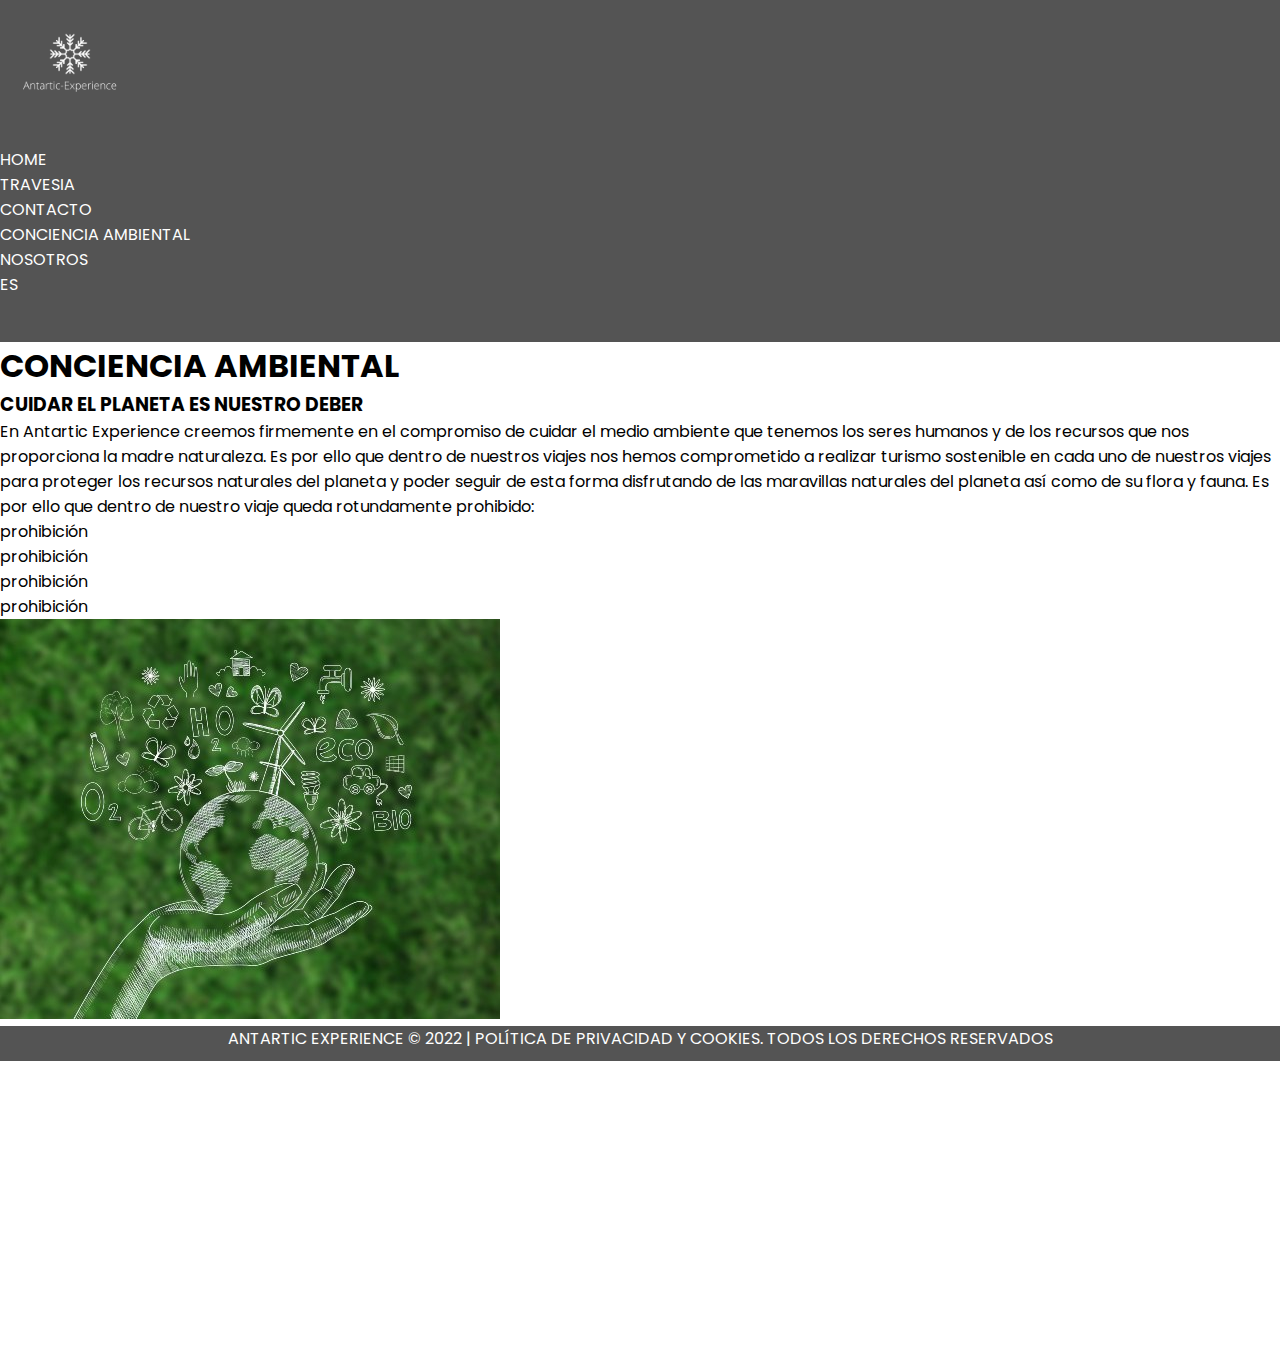
==== paginas/conciencia-ambiental.html @ 8fa2f5da "primer repositorio de html y css" ====
<!DOCTYPE html>
<html lang="en">
<head>
    <meta charset="UTF-8">
    <meta http-equiv="X-UA-Compatible" content="IE=edge">
    <meta name="viewport" content="width=device-width, initial-scale=1.0">
    <link rel="shortcut icon" href="../imagenes/antartic-experience-logo.png">
    <link rel="preconnect" href="https://fonts.googleapis.com">
    <link rel="preconnect" href="https://fonts.gstatic.com" crossorigin>
    <link href="https://fonts.googleapis.com/css2?family=Poppins:wght@200;400&display=swap" rel="stylesheet">
    <link rel="stylesheet" href="../css/style.css">
    <title>concienciaambiental-antarticexperience</title>
</head>
<body id="cuerpo">
    <header id="encabezado">
        <img src="../imagenes/antartic-experience-logo.png" class="encabezado__imagen" alt="logo">
        <nav class="encabezado__menu">
            <ul>
                <li><a href="../index.html" >HOME</a></li>
                <li><a href="../paginas/travesia.html">TRAVESIA</a></li>
                <li><a href="../paginas/contacto.html">CONTACTO</a></li>
                <li><a href="../paginas/conciencia-ambiental.html">CONCIENCIA AMBIENTAL</a></li>
                <li><a href="../paginas/nosotros.html">NOSOTROS</a></li>                
            </ul>
        </nav>
        <p class="encabezado__parrafo">ES</p>
    </header>
    <main id="contenedorPrincipal">
        <h1 class="conciencia-titulo">CONCIENCIA AMBIENTAL</h1>
        <article class="conciencia-tarjeta">
            <h3 class="conciencia-tarjeta__titulo">CUIDAR EL PLANETA ES NUESTRO DEBER</h3>
            <p class="conciencia-tarjeta__parrafo">En Antartic Experience creemos firmemente en el compromiso de cuidar el medio ambiente que tenemos los seres humanos y de los recursos que nos proporciona la madre naturaleza. Es por ello que dentro de nuestros viajes nos hemos comprometido a realizar turismo sostenible en cada uno de nuestros viajes para proteger los recursos naturales del planeta y poder seguir de esta forma disfrutando de las maravillas naturales del planeta así como de su flora y fauna. Es por ello que dentro de nuestro viaje queda rotundamente prohibido:            
            </p>
            <ul class="conciencia-tarjeta__lista">
                <li>prohibición</li>
                <li>prohibición</li>
                <li>prohibición</li>
                <li>prohibición</li>
            </ul>
        </article>
        <img src="../imagenes/conciencia-ambiental.jpg" class="conciencia-imagen" alt="Conciencia ambiental">          
    </main>
    <footer id="piePagina">
        <p class="piePagina__parrafo">ANTARTIC EXPERIENCE © 2022 | <a href="./privacidad-cookies.html" class="piePagina__enlace">POLÍTICA DE PRIVACIDAD Y COOKIES.</a>  TODOS LOS DERECHOS RESERVADOS</p>
    </footer>
</body>
</html>
---- css/style.css ----
*{
    margin: 0;
    padding: 0;
    box-sizing: border-box; 
}
#cuerpo{
    font-family: 'Poppins', sans-serif;
    display: grid;
    grid-template-columns: 1fr;
    grid-template-rows: 1fr 2fr 1fr;
    grid-template-areas:
    "encabezado"
    "contenedorPrincipal"
    "piePagina"
    ;
}
        /* encabezado*/

#encabezado{
    background-color: #545454;
    color: white;
    position: sticky;
    top: 0;
    left: 0;
    width: 100%;
    grid-area: encabezado; 
}

.encabezado__menu a{
    color: white;
    text-decoration: none;
}
.encabezado__menu a:hover{
    color: gold;
}
header nav ul{
    list-style: none;
}
.encabezado__imagen{
    height: 100px;
    width: 100px;
    margin: 20px;
    border-radius: 30px;
}








        /*contenedor principal*/



/*tarjeta*/
.tarjeta--primario{
    background-color: #545454;
    color: white;
    font-size: 18px;
    border-radius: 30px;
    padding: 15px;
    width: 400px;
    height: 300px;
    margin-top: 20px;
    line-height: 1.5;
    text-align: center;
}
.tarjeta--secundario{
    background-color: #545454;
    border-radius: 20px;
    padding: 15px;
    width: 100%;
    height: 400px;
    margin: 30px;

}

/*imagenes tarjetas*/
.imagen-tarjeta--primario{
    width: 300px;
    height: 200x;
    border: 3px solid black;
    border-radius: 30px;

}
.imagen-tarjeta--secundario{
    width: 200px;
    height: 200px;
    border: 3px solid black;
    border-radius: 20px;
    
}
/*boton*/
.boton{
    background-color: #054e5d;
    color: white;
    padding: 12px 20px;
    border-radius: 30px;
    margin: 20px;
}
.boton:hover{
color: black;
background-color: gold;
}

.baner{
    background-image: url(../imagenes/baner-antartida.jpg);
    background-repeat: no-repeat;
    background-size: contain;
    width: 100%
}
.baner__titulo{
    font-size: 100px;
}
.baner__subtitulo{
    font-size: 40px;
}
.tarjetas-introductorias__titulo{
    font-size: 40px;
}
#contenedorPrincipal{
grid-area: contenedorPrincipal;
}





/* pie de pagina */
#piePagina{
    background-color: #545454;
    color: white;
    height: 35px;
    text-align: center;
    grid-area: piePagina;
}
#piePagina a{
    color: white;
    text-decoration: none;
}
#piePagina a:hover{
    color: gold;
}
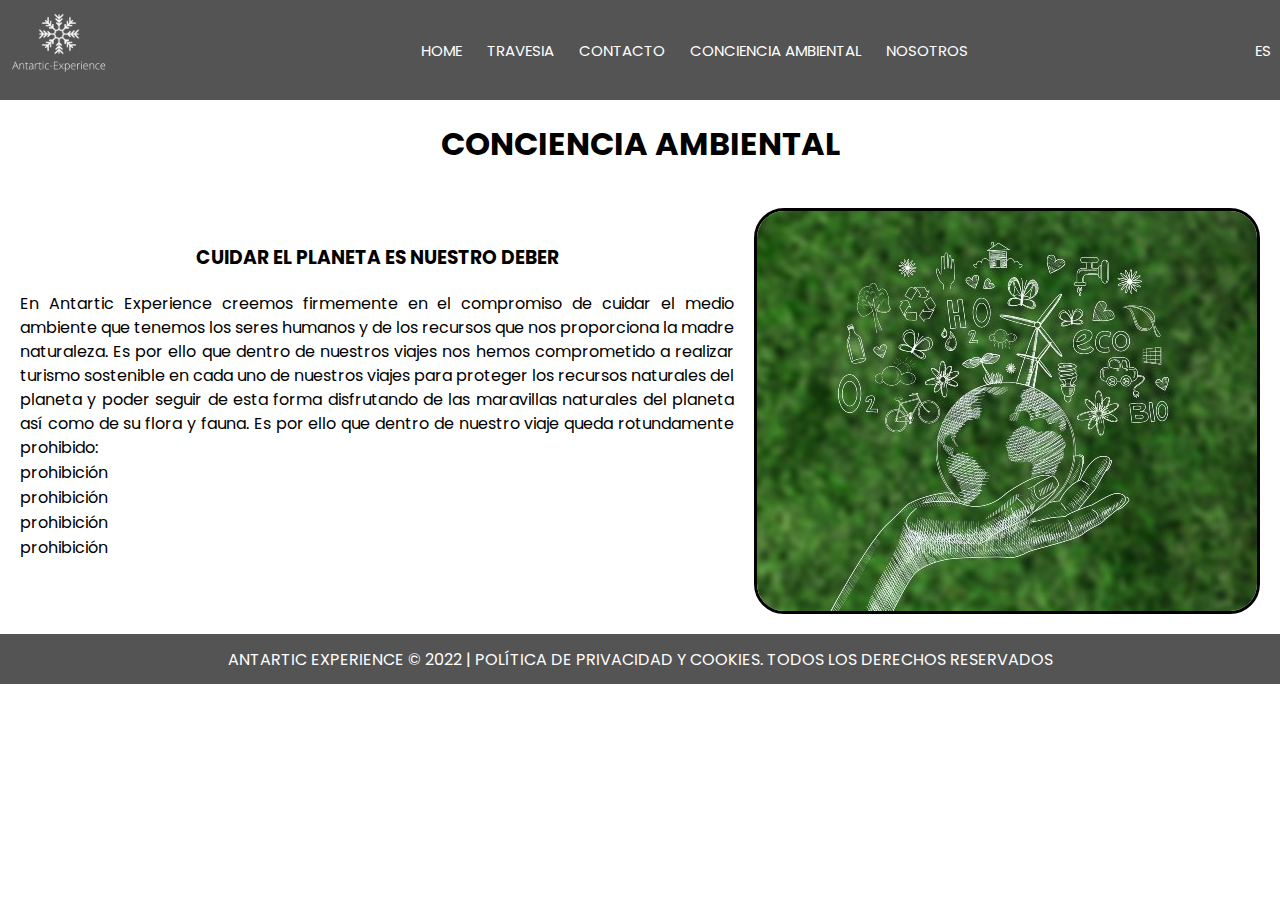
==== commit 57ba1ed2: "cambios en todas las paginas y subida del wireframe" ====
--- a/paginas/conciencia-ambiental.html
+++ b/paginas/conciencia-ambiental.html
@@ -26,19 +26,23 @@
         <p class="encabezado__parrafo">ES</p>
     </header>
     <main id="contenedorPrincipal">
-        <h1 class="conciencia-titulo">CONCIENCIA AMBIENTAL</h1>
-        <article class="conciencia-tarjeta">
-            <h3 class="conciencia-tarjeta__titulo">CUIDAR EL PLANETA ES NUESTRO DEBER</h3>
-            <p class="conciencia-tarjeta__parrafo">En Antartic Experience creemos firmemente en el compromiso de cuidar el medio ambiente que tenemos los seres humanos y de los recursos que nos proporciona la madre naturaleza. Es por ello que dentro de nuestros viajes nos hemos comprometido a realizar turismo sostenible en cada uno de nuestros viajes para proteger los recursos naturales del planeta y poder seguir de esta forma disfrutando de las maravillas naturales del planeta así como de su flora y fauna. Es por ello que dentro de nuestro viaje queda rotundamente prohibido:            
-            </p>
-            <ul class="conciencia-tarjeta__lista">
-                <li>prohibición</li>
-                <li>prohibición</li>
-                <li>prohibición</li>
-                <li>prohibición</li>
-            </ul>
-        </article>
-        <img src="../imagenes/conciencia-ambiental.jpg" class="conciencia-imagen" alt="Conciencia ambiental">          
+        <div class="contenedor-conciencia-ambiental">
+            <h1 class="contenedor-conciencia-ambiental__titulo">CONCIENCIA AMBIENTAL</h1>
+            <div>
+                <article class="contenedor-conciencia-ambiental__tarjeta">
+                    <h3 class="contenedor-conciencia-ambiental__tarjeta-titulo">CUIDAR EL PLANETA ES NUESTRO DEBER</h3>
+                    <p class="contenedor-conciencia-ambiental__tarjeta-parrafo">En Antartic Experience creemos firmemente en el compromiso de cuidar el medio ambiente que tenemos los seres humanos y de los recursos que nos proporciona la madre naturaleza. Es por ello que dentro de nuestros viajes nos hemos comprometido a realizar turismo sostenible en cada uno de nuestros viajes para proteger los recursos naturales del planeta y poder seguir de esta forma disfrutando de las maravillas naturales del planeta así como de su flora y fauna. Es por ello que dentro de nuestro viaje queda rotundamente prohibido:                   
+                        <ul class="tajeta-parrafo__lista">
+                            <li>prohibición</li>
+                            <li>prohibición</li>
+                            <li>prohibición</li>
+                            <li>prohibición</li>
+                        </ul>
+                    </p>
+                </article>            
+                <img src="../imagenes/conciencia-ambiental.jpg" class="contenedor-conciencia-ambiental__imagen" alt="Conciencia ambiental">
+            </div>
+        </div>          
     </main>
     <footer id="piePagina">
         <p class="piePagina__parrafo">ANTARTIC EXPERIENCE © 2022 | <a href="./privacidad-cookies.html" class="piePagina__enlace">POLÍTICA DE PRIVACIDAD Y COOKIES.</a>  TODOS LOS DERECHOS RESERVADOS</p>
--- a/css/style.css
+++ b/css/style.css
@@ -1,29 +1,56 @@
 *{
     margin: 0;
     padding: 0;
-    box-sizing: border-box; 
+    box-sizing: border-box;
 }
 #cuerpo{
     font-family: 'Poppins', sans-serif;
+    /*background: rgb(149,213,247);
+    background: linear-gradient(101deg, rgba(149,213,247,1) 0%, rgba(82,130,169,1) 32%, rgba(194,237,253,1) 60%, rgba(47,80,114,1) 80%, rgba(151,202,232,0.6306897759103641) 100%);*/
+    background-color: white;
     display: grid;
     grid-template-columns: 1fr;
-    grid-template-rows: 1fr 2fr 1fr;
+    grid-template-rows: 100px 1fr 50px;
     grid-template-areas:
     "encabezado"
     "contenedorPrincipal"
     "piePagina"
     ;
 }
-        /* encabezado*/
+
+
+
+
+
+        /*encabezado*/
 
 #encabezado{
+    width: 100%;
     background-color: #545454;
     color: white;
     position: sticky;
     top: 0;
     left: 0;
-    width: 100%;
-    grid-area: encabezado; 
+    grid-area: encabezado;
+    display: flex;
+    flex-flow: row nowrap;
+    justify-content: space-around;
+    align-items: center;
+}
+.encabezado__menu{
+    font-size: 15px;
+}
+.encabezado__menu ul{
+    display: flex;
+    flex-direction: row;
+    justify-content: center;
+    align-items: center;
+}
+.encabezado__menu ul li {
+    margin-left: 25px;
+    margin right: 25px;
+
+
 }
 
 .encabezado__menu a{
@@ -39,25 +66,31 @@
 .encabezado__imagen{
     height: 100px;
     width: 100px;
-    margin: 20px;
-    border-radius: 30px;
-}
-
-
-
-
-
-
-
-
-        /*contenedor principal*/
-
-
+    border-radius: 30px;
+    position: relative;
+    right: 90px;
+}
+.encabezado__parrafo{
+    position: relative;
+    left: 90px;
+    font-size: 15px;
+}
+
+
+
+
+
+
+/*contenedor principal*/
+
+#contenedorPrincipal{
+    grid-area: contenedorPrincipal;
+}
 
 /*tarjeta*/
 .tarjeta--primario{
-    background-color: #545454;
-    color: white;
+    background-color: white;
+    color: black;
     font-size: 18px;
     border-radius: 30px;
     padding: 15px;
@@ -66,6 +99,7 @@
     margin-top: 20px;
     line-height: 1.5;
     text-align: center;
+    margin: 0 20px;
 }
 .tarjeta--secundario{
     background-color: #545454;
@@ -81,9 +115,7 @@
 .imagen-tarjeta--primario{
     width: 300px;
     height: 200x;
-    border: 3px solid black;
-    border-radius: 30px;
-
+    border-radius: 30px;
 }
 .imagen-tarjeta--secundario{
     width: 200px;
@@ -92,6 +124,9 @@
     border-radius: 20px;
     
 }
+.tarjeta--primario__parrafo{
+
+}
 /*boton*/
 .boton{
     background-color: #054e5d;
@@ -103,38 +138,135 @@
 .boton:hover{
 color: black;
 background-color: gold;
-}
-
+cursor: pointer;
+}
+/*Contenedor Principal*/
 .baner{
     background-image: url(../imagenes/baner-antartida.jpg);
+    background-size: cover;
     background-repeat: no-repeat;
-    background-size: contain;
-    width: 100%
+    background-position: bottom center;
+    width: 100%;
+    height: 600px;
+    display: flex;
+    flex-direction: column;
+    justify-content: center;
+    align-items: flex-start;
+    border: 3px solid #7297b1;  
 }
 .baner__titulo{
     font-size: 100px;
+    margin-left: 20px;
+    font-weight: bold;
 }
 .baner__subtitulo{
-    font-size: 40px;
+    font-size: 35px;
+    margin-left: 20px;
+}
+.tarjetas-introductorias{
+    display: flex;
+    flex-direction: column;
+    justify-content: center;
+    align-items: center;
 }
 .tarjetas-introductorias__titulo{
     font-size: 40px;
-}
-#contenedorPrincipal{
-grid-area: contenedorPrincipal;
-}
-
-
-
-
-
-/* pie de pagina */
+    color: black;
+}
+.divisor-tarjetas-primarias{
+    display: flex;
+    flex-flow: row nowrap;
+    justify-content: space-evenly;
+    align-items: center;
+}
+.travesia-contenedor{
+    display: flex;
+    flex-flow: column nowrap;
+    justify-content: center;
+    align-items: center;
+}
+        
+
+
+
+
+        /*pagina nosotros*/
+.nosotros-contenedor{
+    display: flex;
+    flex-flow: column nowrap;
+    justify-content: space-evenly;
+    align-items: center;
+}
+.nosotros-contenedor__titulo{
+    margin: 20px;
+    font-size: 80px;
+    color: black;
+}
+.nosotros-contenedor__imagen{
+    margin: 20px;
+    width: 700px;
+    height: 400px;
+    background-repeat: no-repeat;
+}
+.nosotros-contenedor__subtitulo{
+    margin: 20px;
+}
+.nosotros-contenedor__parrafo{
+    margin: 20px;
+    text-align: center;
+    line-height: 1.5;
+}
+        /*pagina conciencia ambiental*/
+.contenedor-conciencia-ambiental{
+    display: flex;
+    flex-flow: column nowrap;
+    justify-content: space-around;
+    align-items: center;
+}
+.contenedor-conciencia-ambiental__titulo{
+    margin: 20px;
+}
+.contenedor-conciencia-ambiental div{
+    margin: 20px 20px;
+    display: flex;
+    flex-flow: row nowrap;
+    justify-content: space-between;
+    align-items: center;
+}
+.contenedor-conciencia-ambiental__tarjeta{
+    display: flex;
+    flex-flow: column nowrap;
+    justify-content: flex-start;
+}
+.contenedor-conciencia-ambiental__tarjeta-titulo{
+    align-self: center;
+    position: relative;
+    top: -20px;
+}
+.contenedor-conciencia-ambiental__tarjeta-parrafo{
+    line-height: 1.5;
+    text-align: justify;
+}
+.tajeta-parrafo__lista{
+    list-style: none;
+}
+.contenedor-conciencia-ambiental__imagen{
+    border: 3px solid black;
+    border-radius: 30px;
+    margin-left: 20px;
+}
+
+
+
+        /* pie de pagina */
 #piePagina{
     background-color: #545454;
-    color: white;
-    height: 35px;
-    text-align: center;
+    width: 100%;
+    color: white; 
     grid-area: piePagina;
+    display: flex;
+    justify-content: center;
+    align-items: center;
 }
 #piePagina a{
     color: white;
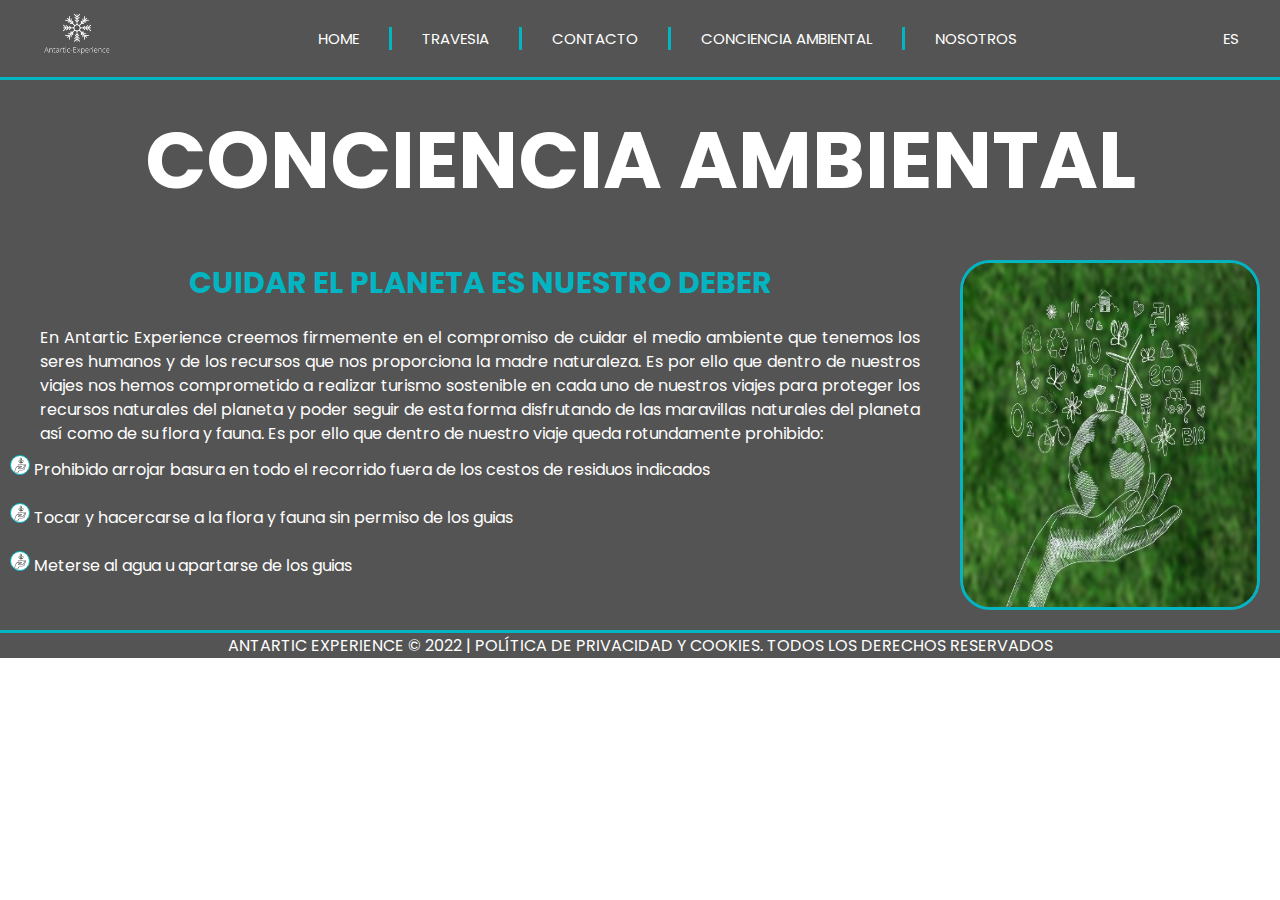
==== commit 160d42d0: "termino de corregir flexbox,grid bootstrap" ====
--- a/paginas/conciencia-ambiental.html
+++ b/paginas/conciencia-ambiental.html
@@ -8,10 +8,11 @@
     <link rel="preconnect" href="https://fonts.googleapis.com">
     <link rel="preconnect" href="https://fonts.gstatic.com" crossorigin>
     <link href="https://fonts.googleapis.com/css2?family=Poppins:wght@200;400&display=swap" rel="stylesheet">
+    <link href="https://cdn.jsdelivr.net/npm/bootstrap@5.3.0-alpha1/dist/css/bootstrap.min.css" rel="stylesheet" integrity="sha384-GLhlTQ8iRABdZLl6O3oVMWSktQOp6b7In1Zl3/Jr59b6EGGoI1aFkw7cmDA6j6gD" crossorigin="anonymous">
     <link rel="stylesheet" href="../css/style.css">
     <title>concienciaambiental-antarticexperience</title>
 </head>
-<body id="cuerpo">
+<body>
     <header id="encabezado">
         <img src="../imagenes/antartic-experience-logo.png" class="encabezado__imagen" alt="logo">
         <nav class="encabezado__menu">
@@ -33,10 +34,9 @@
                     <h3 class="contenedor-conciencia-ambiental__tarjeta-titulo">CUIDAR EL PLANETA ES NUESTRO DEBER</h3>
                     <p class="contenedor-conciencia-ambiental__tarjeta-parrafo">En Antartic Experience creemos firmemente en el compromiso de cuidar el medio ambiente que tenemos los seres humanos y de los recursos que nos proporciona la madre naturaleza. Es por ello que dentro de nuestros viajes nos hemos comprometido a realizar turismo sostenible en cada uno de nuestros viajes para proteger los recursos naturales del planeta y poder seguir de esta forma disfrutando de las maravillas naturales del planeta así como de su flora y fauna. Es por ello que dentro de nuestro viaje queda rotundamente prohibido:                   
                         <ul class="tajeta-parrafo__lista">
-                            <li>prohibición</li>
-                            <li>prohibición</li>
-                            <li>prohibición</li>
-                            <li>prohibición</li>
+                            <li> <img src="../imagenes/imagen-lista-concienca-ambiental.png" alt=""> Prohibido arrojar basura en todo el recorrido fuera de los cestos de residuos indicados</li>
+                            <li> <img src="../imagenes/imagen-lista-concienca-ambiental.png" alt=""> Tocar y hacercarse a la flora y fauna sin permiso de los guias </li>
+                            <li> <img src="../imagenes/imagen-lista-concienca-ambiental.png" alt=""> Meterse al agua u apartarse de los guias</li>
                         </ul>
                     </p>
                 </article>            
@@ -47,5 +47,6 @@
     <footer id="piePagina">
         <p class="piePagina__parrafo">ANTARTIC EXPERIENCE © 2022 | <a href="./privacidad-cookies.html" class="piePagina__enlace">POLÍTICA DE PRIVACIDAD Y COOKIES.</a>  TODOS LOS DERECHOS RESERVADOS</p>
     </footer>
+    <script src="https://cdn.jsdelivr.net/npm/bootstrap@5.3.0-alpha1/dist/js/bootstrap.bundle.min.js" integrity="sha384-w76AqPfDkMBDXo30jS1Sgez6pr3x5MlQ1ZAGC+nuZB+EYdgRZgiwxhTBTkF7CXvN" crossorigin="anonymous"></script>
 </body>
 </html>--- a/css/style.css
+++ b/css/style.css
@@ -2,20 +2,7 @@
     margin: 0;
     padding: 0;
     box-sizing: border-box;
-}
-#cuerpo{
     font-family: 'Poppins', sans-serif;
-    /*background: rgb(149,213,247);
-    background: linear-gradient(101deg, rgba(149,213,247,1) 0%, rgba(82,130,169,1) 32%, rgba(194,237,253,1) 60%, rgba(47,80,114,1) 80%, rgba(151,202,232,0.6306897759103641) 100%);*/
-    background-color: white;
-    display: grid;
-    grid-template-columns: 1fr;
-    grid-template-rows: 100px 1fr 50px;
-    grid-template-areas:
-    "encabezado"
-    "contenedorPrincipal"
-    "piePagina"
-    ;
 }
 
 
@@ -26,121 +13,101 @@
 
 #encabezado{
     width: 100%;
+    height: 80px;
     background-color: #545454;
     color: white;
+    border-bottom: 3px solid #03b5c2;
     position: sticky;
     top: 0;
     left: 0;
-    grid-area: encabezado;
-    display: flex;
-    flex-flow: row nowrap;
-    justify-content: space-around;
-    align-items: center;
+    display: grid;
+    grid-template-columns: auto auto auto auto auto;
+    grid-template-rows: auto;
+    grid-template-areas: 
+    "imagen menu menu menu parrafo"
+    ;
+    grid-column-gap: 10px;
+    grid-row-gap: 10px;
+    justify-items: center;
+    align-items: center;
+
 }
 .encabezado__menu{
     font-size: 15px;
+    grid-area: menu;
 }
 .encabezado__menu ul{
+    margin-bottom: 0px;
+    list-style-type: none;
     display: flex;
     flex-direction: row;
     justify-content: center;
     align-items: center;
-}
-.encabezado__menu ul li {
-    margin-left: 25px;
-    margin right: 25px;
-
-
-}
-
+    
+
+}
+.encabezado__menu ul li{
+    padding: 0px 30px;
+    border-right: 3px solid #03b5c2;
+}
+.encabezado__menu ul li:last-child{
+    border-right: 0px;
+}
 .encabezado__menu a{
     color: white;
     text-decoration: none;
+    transition: all 0.5s ease;
 }
 .encabezado__menu a:hover{
-    color: gold;
-}
-header nav ul{
-    list-style: none;
+    color: #03b5c2;
+    transition: all 0.5s ease;
 }
 .encabezado__imagen{
-    height: 100px;
-    width: 100px;
-    border-radius: 30px;
-    position: relative;
-    right: 90px;
+    height: 70px;
+    width: 70px;
+    grid-area: imagen;
 }
 .encabezado__parrafo{
-    position: relative;
-    left: 90px;
     font-size: 15px;
-}
-
-
-
-
-
-
-/*contenedor principal*/
-
+    grid-area: parrafo;
+    margin-bottom: 0px;
+}
+/*Contenedor Principal*/
 #contenedorPrincipal{
-    grid-area: contenedorPrincipal;
-}
-
-/*tarjeta*/
-.tarjeta--primario{
-    background-color: white;
-    color: black;
-    font-size: 18px;
-    border-radius: 30px;
-    padding: 15px;
-    width: 400px;
-    height: 300px;
-    margin-top: 20px;
-    line-height: 1.5;
-    text-align: center;
-    margin: 0 20px;
-}
-.tarjeta--secundario{
     background-color: #545454;
-    border-radius: 20px;
-    padding: 15px;
-    width: 100%;
-    height: 400px;
-    margin: 30px;
-
-}
-
-/*imagenes tarjetas*/
-.imagen-tarjeta--primario{
-    width: 300px;
-    height: 200x;
-    border-radius: 30px;
-}
-.imagen-tarjeta--secundario{
-    width: 200px;
-    height: 200px;
-    border: 3px solid black;
-    border-radius: 20px;
-    
-}
-.tarjeta--primario__parrafo{
-
 }
 /*boton*/
 .boton{
-    background-color: #054e5d;
-    color: white;
+    background-color: #545454;
+    font-weight: bold;
+    color: #03b5c2;
     padding: 12px 20px;
-    border-radius: 30px;
+    border: 3px solid #03b5c2;
+    border-radius: 15px;
     margin: 20px;
+    transition: all 0.5s ease;
 }
 .boton:hover{
 color: black;
-background-color: gold;
+border: 3px solid black;
+font-weight: bold;
+background-color: #03b5c2;
 cursor: pointer;
-}
-/*Contenedor Principal*/
+transition: all 0.5s ease;
+}
+.columna-index-button{
+    margin-top: 40px;
+    margin-bottom: 40px;
+    display: flex;
+    justify-content: center;
+    align-items: center;
+}
+
+
+
+
+
+/*Pagina-index*/
 .baner{
     background-image: url(../imagenes/baner-antartida.jpg);
     background-size: cover;
@@ -152,7 +119,13 @@
     flex-direction: column;
     justify-content: center;
     align-items: flex-start;
-    border: 3px solid #7297b1;  
+    border-bottom: 3px solid #03b5c2;
+    border-left: 3px solid #03b5c2;
+    border-right: 3px solid #03b5c2;  
+}
+.columna-baner{
+    padding: 0px;
+
 }
 .baner__titulo{
     font-size: 100px;
@@ -163,35 +136,196 @@
     font-size: 35px;
     margin-left: 20px;
 }
-.tarjetas-introductorias{
+.columna-subtitulo-tarjeta-primaria{
+    display: flex;
+    justify-content: center;
+    align-items: center;
+}
+.subtitulo-tarjeta-primaria{
+    color: white;
+    font-size: 35px;
+    margin-top: 40px;
+    margin-bottom: 40px;
+}
+.tarjeta-home1{
+    background-image: url(../imagenes/barco-nieve.jpg);
+    background-size: cover;
+    background-repeat: no-repeat;
+    width: 420px;
+    height: 300px;
+    border-radius: 30px;
+    display: flex;
+    justify-content: center;
+    align-items: flex-start;
+    transition: all 0.5s ease;
+}
+.tarjeta-home1:hover{
+    transform:scale(1.05, 1.05);
+    transition: all 0.5s ease;
+}
+
+.tarjeta-home2{
+    background-image: url(../imagenes/caminata-antartida.jpg);
+    background-size: cover;
+    background-repeat: no-repeat;
+    width: 420px;
+    height: 300px;
+    border-radius: 30px;
+    display: flex;
+    justify-content: center;
+    align-items: flex-start;
+    transition: all 0.5s ease;
+}
+.tarjeta-home2:hover{
+    transform:scale(1.05, 1.05);
+    transition: all 0.5s ease;
+}
+
+
+
+.tarjeta-home3{
+    background-image: url(../imagenes/buceo-antartida.jpg);
+    background-size: cover;
+    background-repeat: no-repeat;
+    width: 420px;
+    height: 300px; 
+    border-radius: 30px;
+    display: flex;
+    justify-content: center;
+    align-items: flex-start;
+    transition: all 0.5s ease;
+}
+.tarjeta-home3:hover{
+    transform:scale(1.05, 1.05);
+    transition: all 0.5s ease;
+}
+
+.tarjeta-home__parrafo{
+    font-size: 18px;
+    color: black;
+    font-weight: bold;
+    line-height: 1.5;
+    text-align: center;
+    position: relative;
+    bottom: -10px;
+}
+
+/*pagina-travesia*/
+
+.titulos-travesia{
+    color: white;
+    padding: 30px;
     display: flex;
     flex-direction: column;
     justify-content: center;
     align-items: center;
 }
-.tarjetas-introductorias__titulo{
-    font-size: 40px;
-    color: black;
-}
-.divisor-tarjetas-primarias{
-    display: flex;
-    flex-flow: row nowrap;
+.titulos-travesia__titulo{
+    font-size: 100px;
+    margin-bottom: 10px;
+    
+}
+.titulos-travesia__subtitulo{
+    font-size: 50px;
+    margin-top: 10px;
+
+}
+.travesias-tarjeta-contenedor{
+    display: flex;
+    justify-content: center;
+    align-items: center;
+}
+.travesias-tarjetas{
+    width: 90%;
+    background-color: #383535;
+    border: 3px solid #03b5c2;
+    border-radius: 30px;
+    margin: 30px 15px;
+    display: flex;
+    flex-flow: row;
+    justify-content: center;
+    align-items: center;
+    align-self: center;
+
+}
+.travesias-tarjetas__imagen{
+    width: 300px;
+    height: 250px;
+    border-radius: 30px;
+    margin: 15px;
+}
+.travesias-tarjetas__parrafo{
+    line-height: 1.5;
+    color: white;
+    text-align: justify;
+    margin: 15px;
+}
+.columna-travesia-boton{
+    display: flex;
+    justify-content: center;
+    align-items: center;
+}
+
+/*pagina-contacto*/
+.contacto-titulos{
+    color: white;
+    display: flex;
+    flex-flow: column;
+    justify-content: center;
+    align-items: center;
+}
+.contacto-titulos__titulo{
+    font-size: 80px;
+    font-weight: bold;
+    margin: 15px 0px;
+}
+.contacto-titulos__subtitulo{
+    font-size: 30px;
+    margin: 15px 0px;
+}
+
+.contacto-formulario{
+    border: 3px dashed #03b5c2;
+    margin: 20px 0px;
+    display: flex;
+    flex-flow: column;
+    justify-content: center;
+    align-items: center;
+}
+.contacto-formulario__titulo{
+    font-size: 30px;
+    color: #03b5c2;
+    text-align: center;
+    margin: 15px 0px;
+}
+.contacto-formulario__formulario{
+    color: white;
+    display: flex;
+    flex-flow: column;
     justify-content: space-evenly;
     align-items: center;
 }
-.travesia-contenedor{
-    display: flex;
-    flex-flow: column nowrap;
-    justify-content: center;
-    align-items: center;
-}
-        
-
+.contacto-formulario__formulario-items{
+    margin-top: 5px;
+    margin-bottom: 5px;
+}
+.datos-empresa{
+    color: white;
+    display: flex;
+    flex-flow: column;
+    justify-content: space-evenly;
+    align-items: center;
+}
+.datos-empresa__titulo{
+    font-size: 30px;
+    color: #03b5c2;
+}
 
 
 
         /*pagina nosotros*/
 .nosotros-contenedor{
+    color: white;
     display: flex;
     flex-flow: column nowrap;
     justify-content: space-evenly;
@@ -200,30 +334,37 @@
 .nosotros-contenedor__titulo{
     margin: 20px;
     font-size: 80px;
-    color: black;
+    color: white;
+    font-weight: bold;
 }
 .nosotros-contenedor__imagen{
     margin: 20px;
     width: 700px;
     height: 400px;
-    background-repeat: no-repeat;
+    border: 3px solid #03b5c2;
+    border-radius: 30px;
 }
 .nosotros-contenedor__subtitulo{
+    color: #03b5c2;
     margin: 20px;
 }
 .nosotros-contenedor__parrafo{
-    margin: 20px;
+    margin-top: 20px;
+    margin-bottom: 40px;
     text-align: center;
     line-height: 1.5;
 }
         /*pagina conciencia ambiental*/
 .contenedor-conciencia-ambiental{
     display: flex;
+    color: white;
     flex-flow: column nowrap;
     justify-content: space-around;
     align-items: center;
 }
 .contenedor-conciencia-ambiental__titulo{
+    font-weight: bold;
+    font-size: 80px;
     margin: 20px;
 }
 .contenedor-conciencia-ambiental div{
@@ -239,21 +380,38 @@
     justify-content: flex-start;
 }
 .contenedor-conciencia-ambiental__tarjeta-titulo{
+    color: #03b5c2;
+    font-size: 30px;
     align-self: center;
     position: relative;
     top: -20px;
 }
 .contenedor-conciencia-ambiental__tarjeta-parrafo{
+    margin-left: 20px;
+    margin-right: 20px;
     line-height: 1.5;
     text-align: justify;
 }
 .tajeta-parrafo__lista{
     list-style: none;
+    position: relative;
+    left: -10px;
+    line-height: 3.0;
+    
 }
 .contenedor-conciencia-ambiental__imagen{
-    border: 3px solid black;
+    width: 300px;
+    height: 350px;
+    border: 3px solid #03b5c2;
     border-radius: 30px;
     margin-left: 20px;
+}
+.tajeta-parrafo__lista li img{
+    background-color: white;
+    border: 1px solid #03b5c2;
+    border-radius: 20px;
+    height: 20px;
+    width: 20px;
 }
 
 
@@ -262,16 +420,50 @@
 #piePagina{
     background-color: #545454;
     width: 100%;
+    border-top: 3px solid #03b5c2;
     color: white; 
-    grid-area: piePagina;
-    display: flex;
-    justify-content: center;
-    align-items: center;
+    display: flex;
+    justify-content: center;
+    align-items: center;
+}
+.piePagina__parrafo{
+    margin-bottom: 0px;
+    font-size: 16px;
 }
 #piePagina a{
     color: white;
     text-decoration: none;
+    transition: all 0.5s ease;
 }
 #piePagina a:hover{
-    color: gold;
-}
+    color: #03b5c2;
+    transition: all 0.5s ease;
+}
+
+/*pagina de privacidad-cookies*/
+.contenedor-privacidad-cookies{
+    color: white;
+    margin: 0px 20px;
+}
+.titulo-privacidad{
+    text-justify: center;
+    font-size: 80px;
+    font-weight: bold;
+    margin: 20px 0px;
+    text-align: center;
+}
+.subtitulo-privacidad{
+    justify-content: center;
+    font-size: 30px;
+    color: #03b5c2;
+    margin-top: 20px;
+    text-align: center;
+}
+.parrafo-privacidad__titulo{
+    color: #03b5c2;
+    text-align: center;
+}
+.parrafo-privacidad{
+    line-height: 1.5;
+}
+
